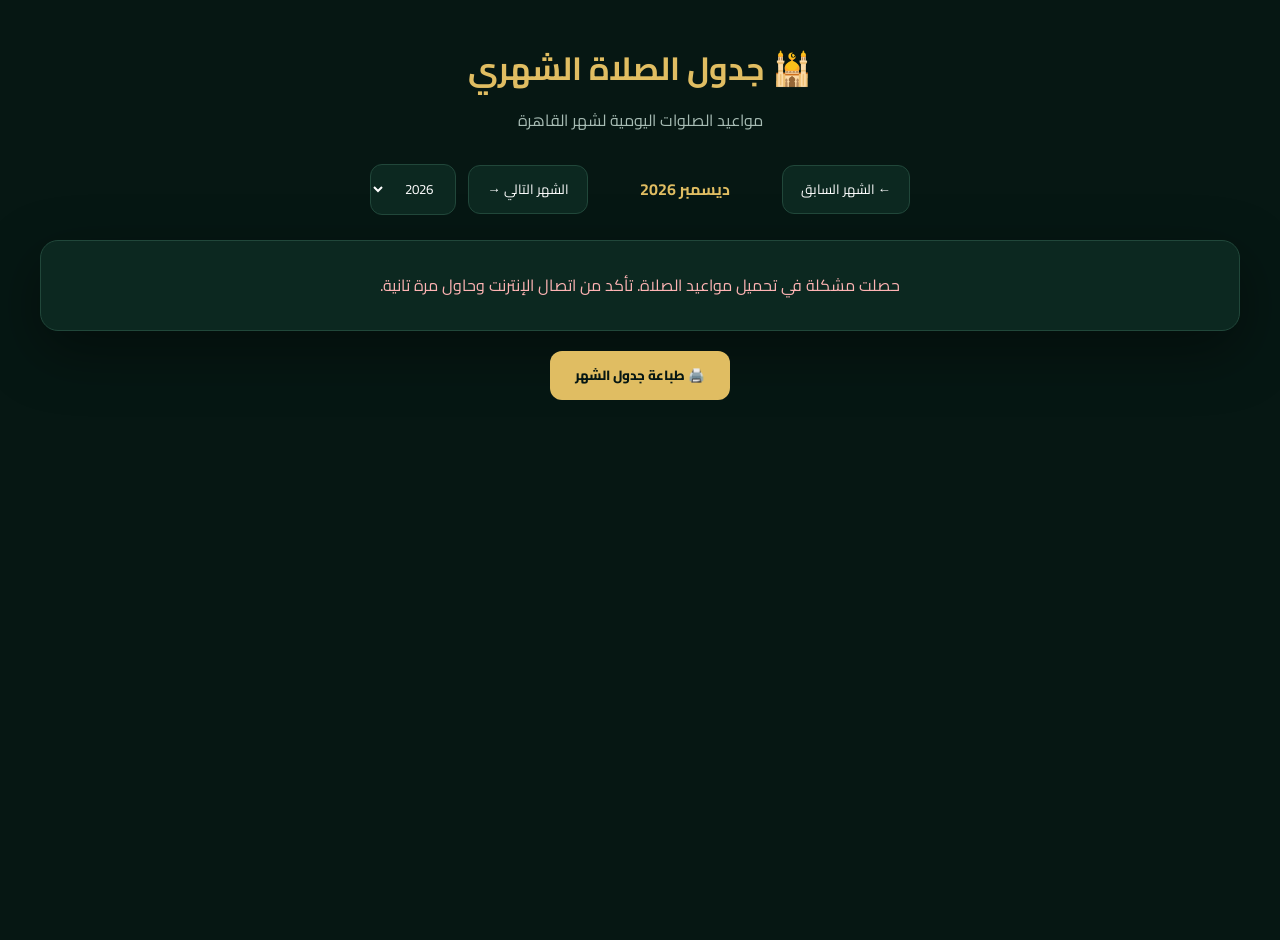
==== monthly-prayer.html @ 0f0266c1 "Add files via upload" ====
<!DOCTYPE html>
<html lang="ar" dir="rtl">
<head>
    <meta charset="UTF-8">
    <meta name="viewport" content="width=device-width, initial-scale=1.0">

    <title>جدول الصلاة الشهري | ذَكِّرني</title>

    <link rel="stylesheet" href="style.css">

    <link rel="preconnect" href="https://fonts.googleapis.com">
    <link rel="preconnect" href="https://fonts.gstatic.com" crossorigin>

    <link href="https://fonts.googleapis.com/css2?family=Cairo:wght@400;500;600;700;800&display=swap"
          rel="stylesheet">

    <style>
        * {
            box-sizing: border-box;
        }

        body {
            margin: 0;
            font-family: "Cairo", sans-serif;
            background: #061713;
            color: #fff;
        }

        .monthly-page {
            width: min(1200px, 94%);
            margin: 40px auto;
        }

        .monthly-header {
            text-align: center;
            margin-bottom: 30px;
        }

        .monthly-header h1 {
            color: #e0bd62;
            font-size: 32px;
            margin-bottom: 8px;
        }

        .monthly-header p {
            color: #a7bcb4;
            margin: 0;
        }

        .controls {
            display: flex;
            justify-content: center;
            align-items: center;
            gap: 12px;
            flex-wrap: wrap;
            margin-bottom: 25px;
        }

        .controls select,
        .controls button {
            font-family: "Cairo", sans-serif;
            border: 1px solid #21473a;
            border-radius: 12px;
            padding: 11px 18px;
            background: #0c2820;
            color: #fff;
            cursor: pointer;
        }

        .controls button:hover,
        .controls select:hover {
            border-color: #e0bd62;
        }

        .controls .current-month {
            min-width: 170px;
            text-align: center;
            font-weight: 700;
            color: #e0bd62;
        }

        .table-wrapper {
            overflow-x: auto;
            background: #0c2820;
            border: 1px solid #21473a;
            border-radius: 18px;
            box-shadow: 0 20px 60px #0006;
        }

        table {
            width: 100%;
            border-collapse: collapse;
            min-width: 700px;
        }

        th {
            background: #102f26;
            color: #e0bd62;
            padding: 15px 10px;
            font-weight: 800;
            white-space: nowrap;
        }

        td {
            padding: 13px 10px;
            text-align: center;
            border-top: 1px solid #21473a;
            color: #f7f7f1;
        }

        tbody tr:hover {
            background: #102f26;
        }

        .day {
            color: #e0bd62;
            font-weight: 800;
        }

        .loading {
            text-align: center;
            padding: 35px;
            color: #a7bcb4;
        }

        .error {
            text-align: center;
            padding: 30px;
            color: #ffb4b4;
        }

        .print-btn {
            display: block;
            margin: 20px auto 0;
            border: 0;
            background: #e0bd62;
            color: #061713;
            font-family: "Cairo", sans-serif;
            font-weight: 800;
            padding: 12px 25px;
            border-radius: 12px;
            cursor: pointer;
        }

        .print-btn:hover {
            background: #f5d98d;
        }

        @media (max-width: 600px) {
            .monthly-header h1 {
                font-size: 25px;
            }

            .controls {
                flex-direction: column;
            }

            .controls select,
            .controls button {
                width: 100%;
            }
        }

        @media print {
            body {
                background: white;
                color: black;
            }

            .controls,
            .print-btn {
                display: none;
            }

            .monthly-page {
                width: 100%;
                margin: 0;
            }

            .monthly-header h1 {
                color: black;
            }

            .monthly-header p {
                color: black;
            }

            .table-wrapper {
                box-shadow: none;
                border: 1px solid #999;
            }

            th {
                background: #eee;
                color: black;
            }

            td {
                color: black;
                border-color: #ccc;
            }
        }
    </style>
</head>

<body>

<div class="monthly-page">

    <header class="monthly-header">
        <h1>🕌 جدول الصلاة الشهري</h1>
        <p>مواعيد الصلوات اليومية لشهر <span id="cityName">القاهرة</span></p>
    </header>

    <div class="controls">

        <button id="prevMonth">
            ← الشهر السابق
        </button>

        <div class="current-month" id="monthTitle">
            جاري التحميل...
        </div>

        <button id="nextMonth">
            الشهر التالي →
        </button>

        <select id="yearSelect"></select>

    </div>

    <div class="table-wrapper">

        <div id="loading" class="loading">
            جاري تحميل مواعيد الصلاة...
        </div>

        <table id="prayerTable" style="display:none;">

            <thead>
                <tr>
                    <th>اليوم</th>
                    <th>التاريخ</th>
                    <th>الفجر</th>
                    <th>الشروق</th>
                    <th>الظهر</th>
                    <th>العصر</th>
                    <th>المغرب</th>
                    <th>العشاء</th>
                </tr>
            </thead>

            <tbody id="prayerBody"></tbody>

        </table>

        <div id="error" class="error" style="display:none;"></div>

    </div>

    <button class="print-btn" onclick="window.print()">
        🖨️ طباعة جدول الشهر
    </button>

</div>

<script>

    const city = "Cairo";
    const country = "Egypt";

    const arabicMonths = [
        "يناير",
        "فبراير",
        "مارس",
        "أبريل",
        "مايو",
        "يونيو",
        "يوليو",
        "أغسطس",
        "سبتمبر",
        "أكتوبر",
        "نوفمبر",
        "ديسمبر"
    ];

    const arabicDays = [
        "الأحد",
        "الاثنين",
        "الثلاثاء",
        "الأربعاء",
        "الخميس",
        "الجمعة",
        "السبت"
    ];

    let currentDate = new Date();

    const monthTitle = document.getElementById("monthTitle");
    const prayerBody = document.getElementById("prayerBody");
    const loading = document.getElementById("loading");
    const errorBox = document.getElementById("error");
    const prayerTable = document.getElementById("prayerTable");

    const yearSelect = document.getElementById("yearSelect");

    // إنشاء السنوات
    const currentYear = new Date().getFullYear();

    for (let year = currentYear - 5; year <= currentYear + 5; year++) {

        const option = document.createElement("option");

        option.value = year;
        option.textContent = year;

        yearSelect.appendChild(option);
    }

    yearSelect.value = currentYear;

    function loadPrayerTimes() {

        const month = currentDate.getMonth() + 1;
        const year = currentDate.getFullYear();

        yearSelect.value = year;

        monthTitle.textContent =
            `${arabicMonths[month - 1]} ${year}`;

        loading.style.display = "block";
        prayerTable.style.display = "none";
        errorBox.style.display = "none";

        const url =
            `https://api.aladhan.com/v1/calendarByCity/${year}/${month}?city=${city}&country=${country}&method=5`;

        fetch(url)

            .then(response => {

                if (!response.ok) {
                    throw new Error("API Error");
                }

                return response.json();

            })

            .then(data => {

                if (
                    !data ||
                    !data.data ||
                    !Array.isArray(data.data)
                ) {
                    throw new Error("بيانات غير صحيحة");
                }

                prayerBody.innerHTML = "";

                data.data.forEach(day => {

                    const date = new Date(
                        year,
                        month - 1,
                        Number(day.date.gregorian.day)
                    );

                    const row = document.createElement("tr");

                    row.innerHTML = `

                        <td class="day">
                            ${arabicDays[date.getDay()]}
                        </td>

                        <td>
                            ${day.date.gregorian.day}
                            /
                            ${month}
                        </td>

                        <td>
                            ${cleanTime(day.timings.Fajr)}
                        </td>

                        <td>
                            ${cleanTime(day.timings.Sunrise)}
                        </td>

                        <td>
                            ${cleanTime(day.timings.Dhuhr)}
                        </td>

                        <td>
                            ${cleanTime(day.timings.Asr)}
                        </td>

                        <td>
                            ${cleanTime(day.timings.Maghrib)}
                        </td>

                        <td>
                            ${cleanTime(day.timings.Isha)}
                        </td>

                    `;

                    prayerBody.appendChild(row);

                });

                loading.style.display = "none";
                prayerTable.style.display = "table";

            })

            .catch(err => {

                console.error(err);

                loading.style.display = "none";
                prayerTable.style.display = "none";

                errorBox.style.display = "block";

                errorBox.textContent =
                    "حصلت مشكلة في تحميل مواعيد الصلاة. تأكد من اتصال الإنترنت وحاول مرة تانية.";

            });
    }


    function cleanTime(time) {

        if (!time) return "--:--";

        return time.split(" ")[0];

    }


    document.getElementById("prevMonth").addEventListener("click", () => {

        currentDate.setMonth(currentDate.getMonth() - 1);

        loadPrayerTimes();

    });


    document.getElementById("nextMonth").addEventListener("click", () => {

        currentDate.setMonth(currentDate.getMonth() + 1);

        loadPrayerTimes();

    });


    yearSelect.addEventListener("change", () => {

        currentDate.setFullYear(
            Number(yearSelect.value)
        );

        loadPrayerTimes();

    });


    loadPrayerTimes();

</script>

</body>
</html>
---- style.css ----
/* =========================================================
   ذَكِّرني | ZAKKIRNI
   Main Style Sheet
========================================================= */


/* =========================================================
   المتغيرات
========================================================= */

:root {
    --bg: #071a15;
    --bg-2: #0b241d;
    --card: #102c24;
    --card-2: #12352b;

    --gold: #d9b45b;
    --gold-light: #f0d78c;
    --gold-dark: #a98432;

    --green: #1d8a63;
    --green-light: #36b784;

    --text: #f7f3e7;
    --text-soft: #c9d4ce;
    --muted: #91a69d;

    --border: rgba(217, 180, 91, 0.18);

    --shadow:
        0 15px 45px rgba(0, 0, 0, 0.28);

    --radius: 22px;
}


/* =========================================================
   Reset
========================================================= */

* {
    margin: 0;
    padding: 0;
    box-sizing: border-box;
}


html {
    scroll-behavior: smooth;
}


body {
    margin: 0;

    background:
        radial-gradient(
            circle at top right,
            rgba(29, 138, 99, 0.10),
            transparent 35%
        ),
        radial-gradient(
            circle at bottom left,
            rgba(217, 180, 91, 0.06),
            transparent 30%
        ),
        var(--bg);

    color: var(--text);

    font-family:
        "Cairo",
        Arial,
        sans-serif;

    line-height: 1.8;

    min-height: 100vh;
}


a {
    color: inherit;
    text-decoration: none;
}


button,
select {
    font-family: inherit;
}


button {
    cursor: pointer;
}


img {
    max-width: 100%;
    display: block;
}


.container {
    width: min(
        1180px,
        calc(100% - 40px)
    );

    margin: auto;
}


/* =========================================================
   Header
========================================================= */

.header {
    position: sticky;
    top: 0;
    z-index: 1000;

    background:
        rgba(7, 26, 21, 0.92);

    backdrop-filter: blur(14px);

    border-bottom:
        1px solid var(--border);
}


.nav {
    min-height: 78px;

    display: flex;
    align-items: center;
    justify-content: space-between;

    gap: 25px;
}


.logo {
    display: flex;
    align-items: center;
    gap: 12px;

    font-size: 20px;
    font-weight: 800;

    color: var(--gold-light);
}


.logo small {
    display: block;

    color: var(--muted);

    font-size: 10px;
    font-weight: 500;

    margin-top: -5px;
}


.logo-mark {
    width: 43px;
    height: 43px;

    display: grid;
    place-items: center;

    border-radius: 50%;

    background:
        linear-gradient(
            145deg,
            var(--gold-light),
            var(--gold)
        );

    color: var(--bg);

    font-size: 22px;

    box-shadow:
        0 5px 20px
        rgba(217, 180, 91, 0.18);
}


.nav-links {
    display: flex;
    align-items: center;
    gap: 7px;
}


.nav-links a {
    padding: 9px 13px;

    border-radius: 12px;

    color: var(--text-soft);

    font-size: 14px;
    font-weight: 600;

    transition:
        0.25s ease;
}


.nav-links a:hover,
.nav-links a.active {
    color: var(--gold-light);

    background:
        rgba(217, 180, 91, 0.09);
}


.menu-btn {
    display: none;

    width: 44px;
    height: 44px;

    border: 1px solid var(--border);

    border-radius: 12px;

    background: var(--card);

    color: var(--gold-light);

    font-size: 22px;
}


/* =========================================================
   Hero
========================================================= */

.hero {
    min-height: 560px;

    display: flex;
    align-items: center;

    position: relative;

    overflow: hidden;

    background:
        radial-gradient(
            circle at 80% 30%,
            rgba(29, 138, 99, 0.18),
            transparent 35%
        );
}


.hero::before {
    content: "";

    position: absolute;

    width: 350px;
    height: 350px;

    border-radius: 50%;

    background:
        rgba(217, 180, 91, 0.06);

    top: -160px;
    left: -100px;
}


.hero-content {
    position: relative;

    max-width: 760px;

    padding: 70px 0;
}


.badge {
    display: inline-flex;

    align-items: center;

    padding: 7px 14px;

    border:
        1px solid
        rgba(217, 180, 91, 0.25);

    background:
        rgba(217, 180, 91, 0.07);

    border-radius: 999px;

    color: var(--gold-light);

    font-size: 13px;

    margin-bottom: 20px;
}


.hero h1 {
    font-size:
        clamp(38px, 6vw, 72px);

    line-height: 1.25;

    margin-bottom: 18px;

    font-weight: 800;
}


.hero h1 span {
    color: var(--gold-light);
}


.hero p {
    max-width: 650px;

    color: var(--text-soft);

    font-size: 17px;

    margin-bottom: 30px;
}


.hero-actions {
    display: flex;

    flex-wrap: wrap;

    gap: 12px;
}


/* =========================================================
   Buttons
========================================================= */

.btn {
    display: inline-flex;

    align-items: center;
    justify-content: center;

    min-height: 48px;

    padding: 10px 22px;

    border-radius: 14px;

    font-weight: 700;

    transition:
        transform 0.2s ease,
        box-shadow 0.2s ease;
}


.btn:hover {
    transform: translateY(-2px);
}


.btn.primary {
    background:
        linear-gradient(
            135deg,
            var(--gold-light),
            var(--gold)
        );

    color: #162017;

    box-shadow:
        0 10px 25px
        rgba(217, 180, 91, 0.15);
}


.btn.secondary {
    border:
        1px solid
        var(--border);

    background:
        rgba(255,255,255,0.03);

    color: var(--text);
}


/* =========================================================
   Sections
========================================================= */

.section {
    padding: 80px 0;
}


.section-head {
    display: flex;

    align-items: center;

    gap: 15px;

    margin-bottom: 28px;
}


.section-icon {
    width: 50px;
    height: 50px;

    display: grid;
    place-items: center;

    border-radius: 15px;

    background:
        rgba(217, 180, 91, 0.09);

    border:
        1px solid var(--border);

    font-size: 23px;
}


.section-head small {
    color: var(--gold);

    font-size: 12px;
}


.section-head h2 {
    font-size: 29px;

    line-height: 1.3;
}


.title-center {
    text-align: center;

    margin-bottom: 38px;
}


.title-center > span {
    color: var(--gold-light);

    font-size: 14px;
}


.title-center h2 {
    font-size:
        clamp(28px, 4vw, 40px);

    margin: 8px 0;
}


.title-center p {
    color: var(--muted);
}


/* =========================================================
   Prayer
========================================================= */

.prayer-grid {
    display: grid;

    grid-template-columns:
        repeat(5, 1fr);

    gap: 15px;
}


.prayer-card {
    padding: 22px;

    background:
        linear-gradient(
            145deg,
            var(--card),
            var(--bg-2)
        );

    border:
        1px solid var(--border);

    border-radius: 18px;

    text-align: center;

    box-shadow: var(--shadow);
}


.prayer-card .icon {
    font-size: 27px;

    margin-bottom: 7px;
}


.prayer-card h3 {
    color: var(--gold-light);

    font-size: 17px;
}


.prayer-card .time {
    margin-top: 5px;

    font-size: 25px;

    font-weight: 800;
}


.prayer-card small {
    color: var(--muted);
}


/* =========================================================
   Feature Cards
========================================================= */

.cards-grid {
    display: grid;

    grid-template-columns:
        repeat(5, 1fr);

    gap: 17px;
}


.feature-card {
    padding: 25px 20px;

    background:
        linear-gradient(
            150deg,
            rgba(16,44,36,0.96),
            rgba(10,34,28,0.96)
        );

    border:
        1px solid var(--border);

    border-radius: var(--radius);

    transition:
        0.25s ease;

    box-shadow:
        0 10px 35px
        rgba(0,0,0,0.16);
}


.feature-card:hover {
    transform: translateY(-6px);

    border-color:
        rgba(217, 180, 91, 0.4);
}


.card-icon {
    width: 55px;
    height: 55px;

    display: grid;
    place-items: center;

    border-radius: 16px;

    background:
        rgba(217, 180, 91, 0.08);

    font-size: 27px;

    margin-bottom: 18px;
}


.feature-card h3 {
    color: var(--gold-light);

    margin-bottom: 7px;
}


.feature-card p {
    color: var(--text-soft);

    font-size: 13px;

    min-height: 62px;
}


.feature-card b {
    display: block;

    margin-top: 15px;

    color: var(--gold);

    font-size: 13px;
}


/* =========================================================
   Verse
========================================================= */

.verse-box {
    padding: 45px 25px;

    text-align: center;

    border:
        1px solid var(--border);

    border-radius: 25px;

    background:
        radial-gradient(
            circle,
            rgba(29,138,99,0.16),
            transparent 65%
        ),
        var(--card);
}


.bismillah {
    font-family: "Amiri", serif;

    color: var(--gold-light);

    font-size: 28px;

    margin-bottom: 15px;
}


.verse-box p {
    font-family: "Amiri", serif;

    font-size:
        clamp(25px, 4vw, 38px);

    line-height: 2;

    color: #f8f1dd;
}


.verse-box small {
    color: var(--muted);
}


/* =========================================================
   Footer
========================================================= */

.footer {
    margin-top: 50px;

    padding-top: 50px;

    background:
        #05140f;

    border-top:
        1px solid var(--border);
}


.footer-grid {
    display: grid;

    grid-template-columns:
        2fr 1fr 1fr;

    gap: 40px;

    padding-bottom: 40px;
}


.footer-logo {
    color: var(--gold-light);

    font-size: 23px;

    font-weight: 800;

    margin-bottom: 8px;
}


.footer p {
    color: var(--muted);

    font-size: 14px;
}


.footer h3 {
    color: var(--gold-light);

    margin-bottom: 12px;
}


.footer a {
    display: block;

    color: var(--muted);

    font-size: 14px;

    margin: 6px 0;
}


.footer a:hover {
    color: var(--gold-light);
}


.footer-bottom {
    padding: 18px;

    text-align: center;

    border-top:
        1px solid
        rgba(255,255,255,0.05);

    color: var(--muted);

    font-size: 12px;
}


/* =========================================================
   Page Hero
========================================================= */

.page-hero {
    padding: 75px 0 55px;

    text-align: center;

    background:
        radial-gradient(
            circle at center,
            rgba(29,138,99,0.13),
            transparent 55%
        );
}


.page-hero h1 {
    font-size:
        clamp(35px, 5vw, 55px);

    margin: 8px 0;
}


.page-hero p {
    color: var(--muted);
}


.page-content {
    padding: 45px 0 80px;
}


/* =========================================================
   Loading
========================================================= */

.loading {
    padding: 50px 20px;

    text-align: center;

    color: var(--muted);
}


/* =========================================================
   Quran Controls
========================================================= */

.quran-controls {
    display: flex;

    justify-content: center;

    margin-bottom: 25px;
}


.surah-select {
    width: min(500px, 100%);

    padding: 14px 18px;

    border:
        1px solid var(--border);

    border-radius: 15px;

    background:
        var(--card);

    color: var(--text);

    outline: none;

    font-size: 15px;
}


.surah-select:focus {
    border-color: var(--gold);
}


/* =========================================================
   Quran Reader
========================================================= */

.quran-reader {
    width: 100%;
}


.mushaf-page {
    position: relative;

    max-width: 900px;

    min-height: 600px;

    margin: auto;

    padding: 45px 55px 70px;

    background:
        #f5ecd5;

    color: #201a12;

    border-radius: 10px;

    box-shadow:
        0 20px 60px
        rgba(0,0,0,0.3);

    border:
        8px solid
        #d2b76c;
}


.mushaf-top {
    display: flex;

    justify-content: space-between;

    color: #705d35;

    font-size: 13px;

    border-bottom:
        1px solid
        rgba(112,93,53,0.25);

    padding-bottom: 10px;

    margin-bottom: 25px;
}


.quran-title {
    text-align: center;

    font-family: "Amiri", serif;

    font-size: 31px;

    color: #40351e;

    margin-bottom: 15px;
}


.basmalah {
    text-align: center;

    font-family: "Amiri", serif;

    font-size: 32px;

    margin: 15px 0 25px;

    color: #513f1c;
}


.mushaf-text {
    direction: rtl;

    text-align: justify;

    font-family:
        "Amiri",
        serif;

    font-size:
        clamp(22px, 3vw, 29px);

    line-height: 2.3;
}


.mushaf-ayah {
    display: inline;

    transition:
        background 0.3s ease;
}


.mushaf-number {
    display: inline-flex;

    align-items: center;
    justify-content: center;

    margin:
        0 5px;

    font-size: 16px;

    color: #8c7137;
}


.mushaf-ayah.target-ayah {
    background:
        rgba(217, 180, 91, 0.55);

    border-radius: 8px;

    padding: 3px 6px;

    box-shadow:
        0 0 0 2px
        rgba(169,132,50,0.35);
}


.mushaf-page-number {
    position: absolute;

    bottom: 20px;

    left: 50%;

    transform: translateX(-50%);

    color: #705d35;

    font-family: "Amiri", serif;

    font-size: 17px;
}


/* =========================================================
   Quran Navigation
========================================================= */

.quran-navigation {
    max-width: 900px;

    margin: 25px auto 0;

    display: flex;

    justify-content: space-between;

    gap: 15px;
}


.quran-navigation button {
    flex: 1;

    min-height: 48px;

    padding: 10px 18px;

    border:
        1px solid var(--border);

    border-radius: 13px;

    background:
        var(--card);

    color: var(--text);

    font-weight: 700;

    transition: 0.2s;
}


.quran-navigation button:hover:not(:disabled) {
    border-color: var(--gold);

    color: var(--gold-light);

    transform: translateY(-2px);
}


.quran-navigation button:disabled {
    opacity: 0.35;

    cursor: not-allowed;
}


/* =========================================================
   Old Quran Ayah Support
========================================================= */

.ayah {
    padding: 10px;

    border-bottom:
        1px solid
        rgba(255,255,255,0.05);

    font-family: "Amiri", serif;

    font-size: 25px;

    line-height: 2;
}


.ayah.target-ayah {
    background:
        rgba(217,180,91,0.15);

    border-radius: 10px;
}


/* =========================================================
   Adhkar
========================================================= */

.adhkar-grid {
    display: grid;

    grid-template-columns:
        repeat(3, 1fr);

    gap: 18px;
}


.dhikr-card {
    padding: 25px;

    background:
        var(--card);

    border:
        1px solid var(--border);

    border-radius: 20px;

    cursor: pointer;

    transition: 0.25s;
}


.dhikr-card:hover {
    transform: translateY(-4px);

    border-color:
        rgba(217,180,91,0.4);
}


.dhikr-card h3 {
    color: var(--gold-light);

    margin-bottom: 8px;
}


.dhikr-card p {
    color: var(--text-soft);

    font-size: 14px;
}


.dhikr-reader {
    margin-top: 25px;

    padding: 30px;

    background: var(--card);

    border:
        1px solid var(--border);

    border-radius: 22px;
}


.dhikr-item {
    padding: 20px 0;

    border-bottom:
        1px solid
        rgba(255,255,255,0.06);
}


.dhikr-item:last-child {
    border-bottom: 0;
}


.dhikr-item p {
    font-family: "Amiri", serif;

    font-size: 24px;

    line-height: 2;
}


/* =========================================================
   Sunnah
========================================================= */

.sunnah-grid {
    display: grid;

    grid-template-columns:
        repeat(3, 1fr);

    gap: 18px;
}


.sunnah-card {
    padding: 25px;

    background: var(--card);

    border:
        1px solid var(--border);

    border-radius: 20px;

    cursor: pointer;

    transition: 0.25s;
}


.sunnah-card:hover {
    transform: translateY(-4px);

    border-color:
        rgba(217,180,91,0.4);
}


.sunnah-card h3 {
    color: var(--gold-light);

    margin-bottom: 7px;
}


.sunnah-card p {
    color: var(--text-soft);

    font-size: 14px;
}


.sunnah-reader {
    margin-top: 25px;

    padding: 30px;

    background: var(--card);

    border:
        1px solid var(--border);

    border-radius: 22px;
}


/* =========================================================
   ================== TASBEEH ===============================
========================================================= */

.tasbeeh-wrapper {
    max-width: 850px;

    margin: auto;

    display: flex;

    flex-direction: column;

    gap: 22px;
}


/* كارت اختيار الذكر */

.tasbeeh-card {
    padding: 28px;

    background:
        linear-gradient(
            145deg,
            var(--card),
            var(--bg-2)
        );

    border:
        1px solid var(--border);

    border-radius: 24px;

    box-shadow: var(--shadow);
}


.tasbeeh-card h2 {
    text-align: center;

    color: var(--gold-light);

    font-size: 22px;

    margin-bottom: 20px;
}


/* أزرار الأذكار */

.dhikr-options {
    display: grid;

    grid-template-columns:
        repeat(4, 1fr);

    gap: 10px;
}


.dhikr-option {
    min-height: 52px;

    padding: 10px 14px;

    border:
        1px solid
        rgba(217,180,91,0.16);

    border-radius: 14px;

    background:
        rgba(255,255,255,0.025);

    color: var(--text-soft);

    font-size: 14px;

    font-weight: 700;

    transition:
        0.2s ease;
}


.dhikr-option:hover {
    border-color:
        rgba(217,180,91,0.45);

    color: var(--gold-light);
}


.dhikr-option.active {
    background:
        linear-gradient(
            135deg,
            rgba(217,180,91,0.20),
            rgba(217,180,91,0.08)
        );

    border-color:
        var(--gold);

    color:
        var(--gold-light);

    box-shadow:
        0 8px 20px
        rgba(217,180,91,0.08);
}


/* كارت العداد */

.tasbeeh-counter-card {
    padding:
        35px 25px 30px;

    text-align: center;

    background:
        radial-gradient(
            circle at center top,
            rgba(29,138,99,0.16),
            transparent 55%
        ),
        linear-gradient(
            145deg,
            #102f26,
            #092019
        );

    border:
        1px solid
        rgba(217,180,91,0.2);

    border-radius: 30px;

    box-shadow:
        0 20px 55px
        rgba(0,0,0,0.3);
}


/* الذكر الحالي */

.current-dhikr {
    color:
        var(--gold-light);

    font-family:
        "Amiri",
        serif;

    font-size: 31px;

    margin-bottom: 5px;
}


/* الرقم */

.tasbeeh-count {
    font-family:
        "Cairo",
        sans-serif;

    font-size:
        clamp(55px, 10vw, 90px);

    line-height: 1.2;

    font-weight: 800;

    color:
        #f8f1dd;

    text-shadow:
        0 5px 25px
        rgba(217,180,91,0.13);

    margin-bottom: 20px;
}


/* زر التسبيح الكبير */

.tasbeeh-main-button {
    width: 210px;
    height: 210px;

    margin: 0 auto 25px;

    border: 8px solid
        rgba(217,180,91,0.13);

    border-radius: 50%;

    background:
        radial-gradient(
            circle at 35% 30%,
            #2a9d73,
            #126447 65%,
            #0b402f
        );

    color:
        white;

    display: flex;

    flex-direction: column;

    align-items: center;

    justify-content: center;

    gap: 3px;

    box-shadow:
        0 20px 45px
        rgba(0,0,0,0.35),
        inset 0 2px 10px
        rgba(255,255,255,0.08);

    transition:
        transform 0.12s ease,
        box-shadow 0.12s ease;
}


.tasbeeh-main-button span {
    font-size: 40px;

    line-height: 1;
}


.tasbeeh-main-button strong {
    font-size: 25px;
}


.tasbeeh-main-button small {
    color:
        rgba(255,255,255,0.68);

    font-size: 12px;
}


.tasbeeh-main-button:hover {
    transform:
        translateY(-3px)
        scale(1.02);

    box-shadow:
        0 25px 55px
        rgba(0,0,0,0.42),
        0 0 35px
        rgba(29,138,99,0.12);
}


.tasbeeh-main-button:active {
    transform:
        scale(0.94);
}


/* حركة الضغطة */

.tasbeeh-main-button.tasbeeh-click {
    animation:
        tasbeehPulse
        0.16s ease;
}


@keyframes tasbeehPulse {

    0% {
        transform: scale(1);
    }

    50% {
        transform: scale(0.91);
    }

    100% {
        transform: scale(1);
    }

}


/* أزرار الحفظ والتصفير */

.tasbeeh-actions {
    display: flex;

    justify-content: center;

    gap: 10px;
}


.save-btn,
.reset-btn {
    min-width: 130px;

    min-height: 45px;

    padding: 8px 18px;

    border-radius: 13px;

    font-weight: 700;

    transition:
        0.2s ease;
}


.save-btn {
    border:
        1px solid
        rgba(54,183,132,0.35);

    background:
        rgba(54,183,132,0.08);

    color:
        #65d2a5;
}


.reset-btn {
    border:
        1px solid
        rgba(217,180,91,0.2);

    background:
        rgba(217,180,91,0.06);

    color:
        var(--gold-light);
}


.save-btn:hover,
.reset-btn:hover {
    transform:
        translateY(-2px);

    border-color:
        var(--gold);
}


/* الإحصائيات */

.stats-card {
    padding:
        28px;
}


.stats-grid {
    display: grid;

    grid-template-columns:
        repeat(3, 1fr);

    gap: 12px;
}


.stat-box {
    padding: 20px 12px;

    text-align: center;

    border:
        1px solid
        rgba(217,180,91,0.12);

    background:
        rgba(255,255,255,0.025);

    border-radius: 16px;
}


.stat-box span {
    display: block;

    color:
        var(--muted);

    font-size: 12px;

    margin-bottom: 5px;
}


.stat-box strong {
    display: block;

    color:
        var(--gold-light);

    font-size: 19px;
}


/* ملاحظة التسبيح */

.tasbeeh-note {
    display: flex;

    align-items: center;

    gap: 12px;

    padding:
        16px 20px;

    border:
        1px solid
        rgba(54,183,132,0.16);

    background:
        rgba(29,138,99,0.07);

    border-radius: 16px;
}


.tasbeeh-note span {
    font-size: 22px;
}


.tasbeeh-note p {
    color:
        var(--text-soft);

    font-size: 13px;
}


/* =========================================================
   Prophets
========================================================= */

.prophets-grid {
    display: grid;

    grid-template-columns:
        repeat(4, 1fr);

    gap: 17px;
}


.prophet-card {
    padding: 25px;

    background:
        var(--card);

    border:
        1px solid var(--border);

    border-radius: 20px;

    cursor: pointer;

    transition:
        0.25s ease;
}


.prophet-card:hover {
    transform:
        translateY(-5px);

    border-color:
        rgba(217,180,91,0.42);
}


.prophet-card .prophet-icon {
    font-size: 35px;

    margin-bottom: 10px;
}


.prophet-card h3 {
    color:
        var(--gold-light);

    margin-bottom: 7px;
}


.prophet-card p {
    color:
        var(--text-soft);

    font-size: 13px;
}


.story-reader {
    max-width: 900px;

    margin:
        30px auto 0;

    padding: 35px;

    background:
        var(--card);

    border:
        1px solid var(--border);

    border-radius: 24px;
}


.story-reader h2 {
    color:
        var(--gold-light);

    margin-bottom: 15px;
}


.story-reader p {
    font-family:
        "Amiri",
        serif;

    font-size: 22px;

    line-height: 2.1;

    color:
        var(--text-soft);

    margin-bottom: 15px;
}


.quran-reference {
    display: inline-flex;

    margin: 5px;

    padding:
        7px 12px;

    border-radius: 10px;

    background:
        rgba(217,180,91,0.08);

    border:
        1px solid
        rgba(217,180,91,0.18);

    color:
        var(--gold-light);

    font-size: 13px;

    cursor: pointer;

    transition:
        0.2s;
}


.quran-reference:hover {
    background:
        rgba(217,180,91,0.17);

    border-color:
        var(--gold);
}


/* =========================================================
   Responsive
========================================================= */

@media (max-width: 1050px) {

    .cards-grid {
        grid-template-columns:
            repeat(3, 1fr);
    }


    .prayer-grid {
        grid-template-columns:
            repeat(3, 1fr);
    }


    .prophets-grid {
        grid-template-columns:
            repeat(3, 1fr);
    }

}


@media (max-width: 850px) {

    .menu-btn {
        display: block;
    }


    .nav {
        position: relative;
    }


    .nav-links {
        display: none;

        position: absolute;

        top: 70px;

        right: 0;
        left: 0;

        padding: 12px;

        flex-direction: column;

        align-items: stretch;

        background:
            rgba(7,26,21,0.98);

        border:
            1px solid var(--border);

        border-radius: 16px;

        box-shadow:
            0 20px 40px
            rgba(0,0,0,0.35);
    }


    .nav-links.show {
        display: flex;
    }


    .nav-links a {
        width: 100%;

        text-align: center;
    }


    .mushaf-page {
        padding:
            35px 25px 65px;

        border-width: 5px;
    }


    .mushaf-text {
        font-size: 22px;

        line-height: 2.15;
    }


    .adhkar-grid,
    .sunnah-grid {
        grid-template-columns:
            repeat(2, 1fr);
    }


    .prophets-grid {
        grid-template-columns:
            repeat(2, 1fr);
    }


    .dhikr-options {
        grid-template-columns:
            repeat(2, 1fr);
    }

}


@media (max-width: 650px) {

    .container {
        width:
            min(
                100% - 24px,
                1180px
            );
    }


    .hero {
        min-height:
            500px;
    }


    .hero-content {
        padding:
            55px 0;
    }


    .section {
        padding:
            60px 0;
    }


    .cards-grid {
        grid-template-columns:
            repeat(2, 1fr);
    }


    .prayer-grid {
        grid-template-columns:
            repeat(2, 1fr);
    }


    .footer-grid {
        grid-template-columns:
            1fr 1fr;
    }


    .mushaf-page {
        min-height:
            500px;

        padding:
            28px 17px 60px;
    }


    .mushaf-text {
        font-size:
            20px;

        line-height:
            2;
    }


    .mushaf-top {
        font-size:
            11px;
    }


    .quran-navigation {
        flex-direction:
            column;
    }


    .tasbeeh-main-button {
        width:
            185px;

        height:
            185px;
    }


    .tasbeeh-main-button span {
        font-size:
            35px;
    }


    .tasbeeh-main-button strong {
        font-size:
            22px;
    }


    .stats-grid {
        grid-template-columns:
            1fr;
    }

}


@media (max-width: 500px) {

    .logo {
        font-size:
            17px;
    }


    .logo-mark {
        width:
            38px;

        height:
            38px;

        font-size:
            19px;
    }


    .hero h1 {
        font-size:
            38px;
    }


    .hero p {
        font-size:
            14px;
    }


    .hero-actions {
        flex-direction:
            column;
    }


    .hero-actions .btn {
        width:
            100%;
    }


    .cards-grid,
    .prayer-grid,
    .adhkar-grid,
    .sunnah-grid,
    .prophets-grid {
        grid-template-columns:
            1fr;
    }


    .footer-grid {
        grid-template-columns:
            1fr;
    }


    .mushaf-page {
        padding:
            25px 13px 58px;

        border-width:
            4px;
    }


    .quran-title {
        font-size:
            25px;
    }


    .basmala {
        font-size:
            27px;
    }


    .mushaf-text {
        font-size:
            19px;

        line-height:
            2;
    }


    .mushaf-number {
        font-size:
            13px;
    }


    .story-reader {
        padding:
            22px 17px;
    }


    .story-reader p {
        font-size:
            19px;
    }


    .dhikr-options {
        grid-template-columns:
            1fr;
    }


    .tasbeeh-card {
        padding:
            22px 15px;
    }


    .tasbeeh-counter-card {
        padding:
            30px 15px 25px;
    }


    .current-dhikr {
        font-size:
            27px;
    }


    .tasbeeh-count {
        font-size:
            65px;
    }


    .tasbeeh-main-button {
        width:
            170px;

        height:
            170px;
    }


    .tasbeeh-actions {
        flex-direction:
            column;
    }


    .save-btn,
    .reset-btn {
        width:
            100%;
    }


    .tasbeeh-note {
        align-items:
            flex-start;
    }

}


@media (max-width: 360px) {

    .hero h1 {
        font-size:
            33px;
    }


    .tasbeeh-main-button {
        width:
            150px;

        height:
            150px;
    }


    .tasbeeh-main-button span {
        font-size:
            30px;
    }


    .tasbeeh-main-button strong {
        font-size:
            19px;
    }

}
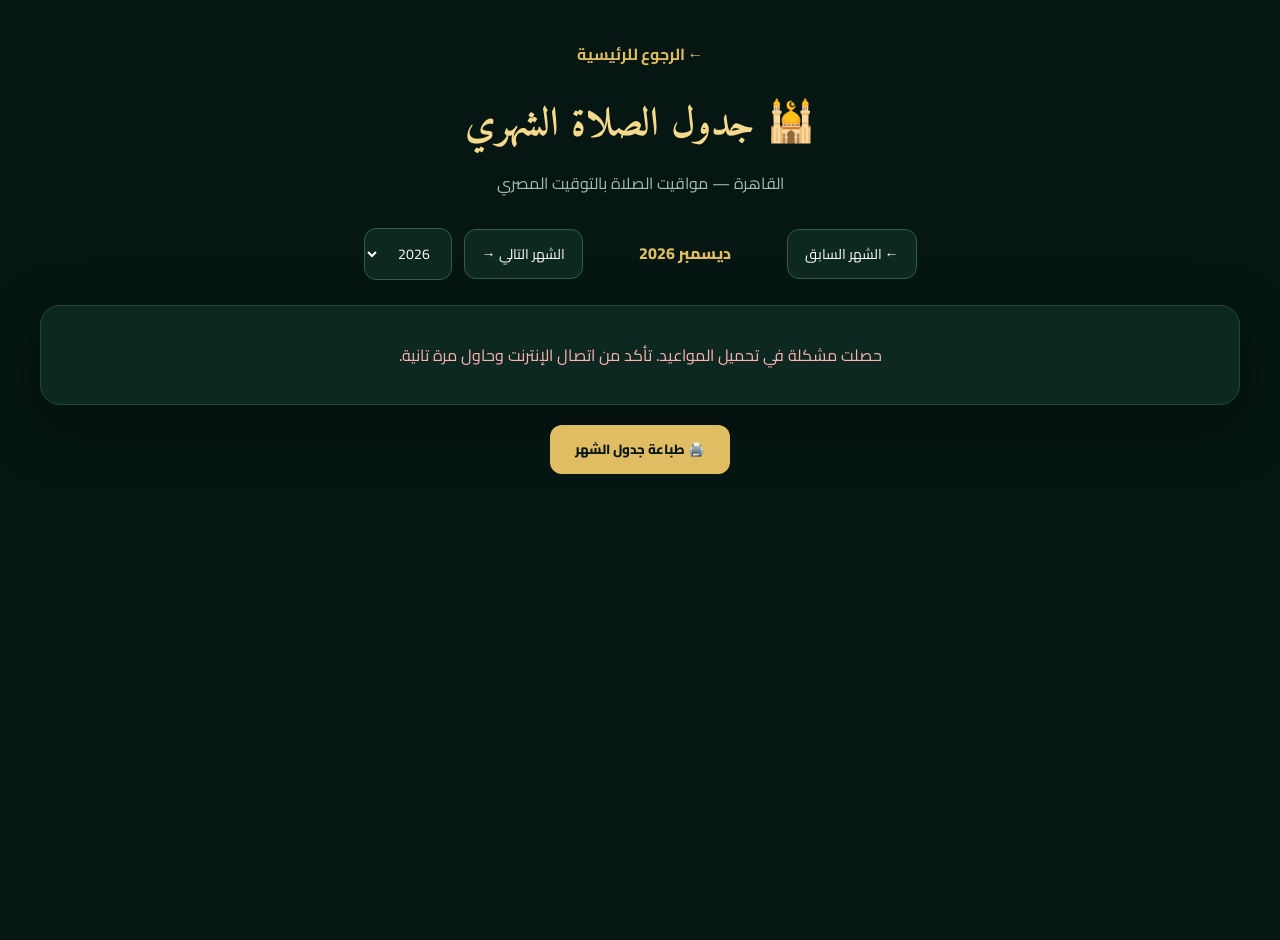
==== commit 81a456e3: "Rename monthly-prayer to monthly-prayer.html" ====
--- a/monthly-prayer.html
+++ b/monthly-prayer.html
@@ -1,216 +1,453 @@
 <!DOCTYPE html>
 <html lang="ar" dir="rtl">
+
 <head>
+
     <meta charset="UTF-8">
-    <meta name="viewport" content="width=device-width, initial-scale=1.0">
-
-    <title>جدول الصلاة الشهري | ذَكِّرني</title>
-
-    <link rel="stylesheet" href="style.css">
-
-    <link rel="preconnect" href="https://fonts.googleapis.com">
-    <link rel="preconnect" href="https://fonts.gstatic.com" crossorigin>
-
-    <link href="https://fonts.googleapis.com/css2?family=Cairo:wght@400;500;600;700;800&display=swap"
+
+    <meta name="viewport"
+          content="width=device-width, initial-scale=1.0">
+
+    <meta name="theme-color"
+          content="#061713">
+
+    <title>
+        جدول الصلاة الشهري | ذَكِّرني
+    </title>
+
+    <link rel="stylesheet"
+          href="style.css">
+
+    <link rel="preconnect"
+          href="https://fonts.googleapis.com">
+
+    <link rel="preconnect"
+          href="https://fonts.gstatic.com"
+          crossorigin>
+
+    <link href="https://fonts.googleapis.com/css2?family=Cairo:wght@400;500;600;700;800&family=Amiri:wght@400;700&display=swap"
           rel="stylesheet">
 
+
     <style>
+
         * {
             box-sizing: border-box;
         }
 
         body {
+
             margin: 0;
+
             font-family: "Cairo", sans-serif;
+
             background: #061713;
-            color: #fff;
-        }
-
-        .monthly-page {
+
+            color: white;
+
+        }
+
+
+        .page {
+
             width: min(1200px, 94%);
-            margin: 40px auto;
-        }
-
-        .monthly-header {
+
+            margin: 40px auto 60px;
+
+        }
+
+
+        /* HEADER */
+
+        .top {
+
             text-align: center;
+
             margin-bottom: 30px;
-        }
-
-        .monthly-header h1 {
+
+        }
+
+
+        .top a {
+
+            display: inline-block;
+
+            margin-bottom: 20px;
+
             color: #e0bd62;
-            font-size: 32px;
-            margin-bottom: 8px;
-        }
-
-        .monthly-header p {
+
+            text-decoration: none;
+
+            font-weight: 700;
+
+        }
+
+
+        .top h1 {
+
+            margin: 0 0 8px;
+
+            font-family: "Amiri", serif;
+
+            color: #f5d98d;
+
+            font-size: 40px;
+
+        }
+
+
+        .top p {
+
+            margin: 0;
+
             color: #a7bcb4;
-            margin: 0;
-        }
+
+        }
+
+
+        /* CONTROLS */
 
         .controls {
+
             display: flex;
+
             justify-content: center;
+
             align-items: center;
+
             gap: 12px;
+
             flex-wrap: wrap;
+
             margin-bottom: 25px;
-        }
-
-        .controls select,
-        .controls button {
+
+        }
+
+
+        .controls button,
+        .controls select {
+
             font-family: "Cairo", sans-serif;
-            border: 1px solid #21473a;
+
+            border: 1px solid #315d4e;
+
             border-radius: 12px;
-            padding: 11px 18px;
+
+            padding: 11px 17px;
+
             background: #0c2820;
-            color: #fff;
+
+            color: white;
+
             cursor: pointer;
-        }
+
+            font-size: 14px;
+
+        }
+
 
         .controls button:hover,
         .controls select:hover {
+
             border-color: #e0bd62;
-        }
-
-        .controls .current-month {
-            min-width: 170px;
+
+        }
+
+
+        .month-title {
+
+            min-width: 180px;
+
             text-align: center;
+
+            color: #e0bd62;
+
+            font-weight: 800;
+
+        }
+
+
+        /* TABLE */
+
+        .table-wrapper {
+
+            overflow-x: auto;
+
+            background: #0c2820;
+
+            border: 1px solid #21473a;
+
+            border-radius: 20px;
+
+            box-shadow: 0 20px 60px #0006;
+
+        }
+
+
+        table {
+
+            width: 100%;
+
+            border-collapse: collapse;
+
+            min-width: 850px;
+
+        }
+
+
+        th {
+
+            padding: 15px 10px;
+
+            background: #102f26;
+
+            color: #e0bd62;
+
+            font-weight: 800;
+
+            white-space: nowrap;
+
+        }
+
+
+        td {
+
+            padding: 13px 10px;
+
+            text-align: center;
+
+            border-top: 1px solid #21473a;
+
+            color: #f7f7f1;
+
+            white-space: nowrap;
+
+        }
+
+
+        tbody tr:hover {
+
+            background: #102f26;
+
+        }
+
+
+        .day {
+
+            color: #e0bd62;
+
+            font-weight: 800;
+
+        }
+
+
+        .today {
+
+            background: rgba(224, 189, 98, .10);
+
+        }
+
+
+        .today td {
+
+            color: #f5d98d;
+
             font-weight: 700;
-            color: #e0bd62;
-        }
-
-        .table-wrapper {
-            overflow-x: auto;
-            background: #0c2820;
-            border: 1px solid #21473a;
-            border-radius: 18px;
-            box-shadow: 0 20px 60px #0006;
-        }
-
-        table {
-            width: 100%;
-            border-collapse: collapse;
-            min-width: 700px;
-        }
-
-        th {
-            background: #102f26;
-            color: #e0bd62;
-            padding: 15px 10px;
+
+        }
+
+
+        .loading {
+
+            text-align: center;
+
+            padding: 40px;
+
+            color: #a7bcb4;
+
+        }
+
+
+        .error {
+
+            text-align: center;
+
+            padding: 35px;
+
+            color: #ffb4b4;
+
+        }
+
+
+        /* PRINT */
+
+        .print-btn {
+
+            display: block;
+
+            margin: 20px auto 0;
+
+            border: 0;
+
+            background: #e0bd62;
+
+            color: #061713;
+
+            font-family: "Cairo", sans-serif;
+
             font-weight: 800;
-            white-space: nowrap;
-        }
-
-        td {
-            padding: 13px 10px;
-            text-align: center;
-            border-top: 1px solid #21473a;
-            color: #f7f7f1;
-        }
-
-        tbody tr:hover {
-            background: #102f26;
-        }
-
-        .day {
-            color: #e0bd62;
-            font-weight: 800;
-        }
-
-        .loading {
-            text-align: center;
-            padding: 35px;
-            color: #a7bcb4;
-        }
-
-        .error {
-            text-align: center;
-            padding: 30px;
-            color: #ffb4b4;
-        }
-
-        .print-btn {
-            display: block;
-            margin: 20px auto 0;
-            border: 0;
-            background: #e0bd62;
-            color: #061713;
-            font-family: "Cairo", sans-serif;
-            font-weight: 800;
+
             padding: 12px 25px;
+
             border-radius: 12px;
+
             cursor: pointer;
-        }
+
+        }
+
 
         .print-btn:hover {
+
             background: #f5d98d;
-        }
+
+        }
+
 
         @media (max-width: 600px) {
-            .monthly-header h1 {
-                font-size: 25px;
-            }
+
+            .top h1 {
+
+                font-size: 30px;
+
+            }
+
 
             .controls {
+
                 flex-direction: column;
-            }
-
-            .controls select,
-            .controls button {
+
+            }
+
+
+            .controls button,
+            .controls select {
+
                 width: 100%;
-            }
-        }
+
+            }
+
+
+            .month-title {
+
+                order: -1;
+
+            }
+
+        }
+
 
         @media print {
+
             body {
+
                 background: white;
+
                 color: black;
-            }
-
+
+            }
+
+
+            .top a,
             .controls,
             .print-btn {
+
                 display: none;
-            }
-
-            .monthly-page {
+
+            }
+
+
+            .page {
+
                 width: 100%;
+
                 margin: 0;
-            }
-
-            .monthly-header h1 {
+
+            }
+
+
+            .top h1 {
+
                 color: black;
-            }
-
-            .monthly-header p {
+
+            }
+
+
+            .top p {
+
                 color: black;
-            }
+
+            }
+
 
             .table-wrapper {
+
                 box-shadow: none;
+
                 border: 1px solid #999;
-            }
+
+            }
+
 
             th {
+
                 background: #eee;
+
                 color: black;
-            }
+
+            }
+
 
             td {
+
                 color: black;
+
                 border-color: #ccc;
-            }
-        }
+
+            }
+
+        }
+
     </style>
+
 </head>
 
+
 <body>
 
-<div class="monthly-page">
-
-    <header class="monthly-header">
-        <h1>🕌 جدول الصلاة الشهري</h1>
-        <p>مواعيد الصلوات اليومية لشهر <span id="cityName">القاهرة</span></p>
-    </header>
+
+<div class="page">
+
+
+    <!-- HEADER -->
+
+    <div class="top">
+
+        <a href="index.html">
+            ← الرجوع للرئيسية
+        </a>
+
+        <h1>
+            🕌 جدول الصلاة الشهري
+        </h1>
+
+        <p>
+            القاهرة — مواقيت الصلاة بالتوقيت المصري
+        </p>
+
+    </div>
+
+
+    <!-- CONTROLS -->
 
     <div class="controls">
 
@@ -218,59 +455,129 @@
             ← الشهر السابق
         </button>
 
-        <div class="current-month" id="monthTitle">
+
+        <div class="month-title"
+             id="monthTitle">
+
             جاري التحميل...
+
         </div>
+
 
         <button id="nextMonth">
             الشهر التالي →
         </button>
 
-        <select id="yearSelect"></select>
+
+        <select id="yearSelect">
+        </select>
 
     </div>
 
+
+    <!-- TABLE -->
+
     <div class="table-wrapper">
 
-        <div id="loading" class="loading">
-            جاري تحميل مواعيد الصلاة...
+        <div id="loading"
+             class="loading">
+
+            🕌 جاري تحميل مواعيد الصلاة...
+
         </div>
 
-        <table id="prayerTable" style="display:none;">
+
+        <table id="prayerTable"
+               style="display:none;">
 
             <thead>
+
                 <tr>
-                    <th>اليوم</th>
-                    <th>التاريخ</th>
-                    <th>الفجر</th>
-                    <th>الشروق</th>
-                    <th>الظهر</th>
-                    <th>العصر</th>
-                    <th>المغرب</th>
-                    <th>العشاء</th>
+
+                    <th>
+                        اليوم
+                    </th>
+
+                    <th>
+                        التاريخ
+                    </th>
+
+                    <th>
+                        الفجر
+                    </th>
+
+                    <th>
+                        الشروق
+                    </th>
+
+                    <th>
+                        الظهر
+                    </th>
+
+                    <th>
+                        العصر
+                    </th>
+
+                    <th>
+                        المغرب
+                    </th>
+
+                    <th>
+                        العشاء
+                    </th>
+
                 </tr>
+
             </thead>
 
-            <tbody id="prayerBody"></tbody>
+
+            <tbody id="prayerBody">
+
+            </tbody>
 
         </table>
 
-        <div id="error" class="error" style="display:none;"></div>
+
+        <div id="error"
+             class="error"
+             style="display:none;">
+
+        </div>
 
     </div>
 
-    <button class="print-btn" onclick="window.print()">
+
+    <!-- PRINT -->
+
+    <button class="print-btn"
+            onclick="window.print()">
+
         🖨️ طباعة جدول الشهر
+
     </button>
 
+
 </div>
 
+
 <script>
 
+
+    /* =========================
+       إعدادات المدينة
+       ========================= */
+
     const city = "Cairo";
+
     const country = "Egypt";
 
+
+    /* =========================
+       أسماء الشهور
+       ========================= */
+
     const arabicMonths = [
+
         "يناير",
         "فبراير",
         "مارس",
@@ -283,9 +590,16 @@
         "أكتوبر",
         "نوفمبر",
         "ديسمبر"
+
     ];
 
+
+    /* =========================
+       أيام الأسبوع
+       ========================= */
+
     const arabicDays = [
+
         "الأحد",
         "الاثنين",
         "الثلاثاء",
@@ -293,61 +607,117 @@
         "الخميس",
         "الجمعة",
         "السبت"
+
     ];
 
+
+    /* =========================
+       التاريخ الحالي
+       ========================= */
+
     let currentDate = new Date();
 
-    const monthTitle = document.getElementById("monthTitle");
-    const prayerBody = document.getElementById("prayerBody");
-    const loading = document.getElementById("loading");
-    const errorBox = document.getElementById("error");
-    const prayerTable = document.getElementById("prayerTable");
-
-    const yearSelect = document.getElementById("yearSelect");
-
-    // إنشاء السنوات
-    const currentYear = new Date().getFullYear();
-
-    for (let year = currentYear - 5; year <= currentYear + 5; year++) {
-
-        const option = document.createElement("option");
+
+    const monthTitle =
+        document.getElementById("monthTitle");
+
+
+    const prayerBody =
+        document.getElementById("prayerBody");
+
+
+    const loading =
+        document.getElementById("loading");
+
+
+    const errorBox =
+        document.getElementById("error");
+
+
+    const prayerTable =
+        document.getElementById("prayerTable");
+
+
+    const yearSelect =
+        document.getElementById("yearSelect");
+
+
+    /* =========================
+       السنوات
+       ========================= */
+
+    const currentYear =
+        new Date().getFullYear();
+
+
+    for (
+        let year = currentYear - 5;
+        year <= currentYear + 5;
+        year++
+    ) {
+
+        const option =
+            document.createElement("option");
 
         option.value = year;
+
         option.textContent = year;
 
         yearSelect.appendChild(option);
+
     }
 
+
     yearSelect.value = currentYear;
 
+
+    /* =========================
+       تحميل الشهر
+       ========================= */
+
     function loadPrayerTimes() {
 
-        const month = currentDate.getMonth() + 1;
-        const year = currentDate.getFullYear();
+        const month =
+            currentDate.getMonth() + 1;
+
+        const year =
+            currentDate.getFullYear();
+
 
         yearSelect.value = year;
+
 
         monthTitle.textContent =
             `${arabicMonths[month - 1]} ${year}`;
 
+
         loading.style.display = "block";
+
         prayerTable.style.display = "none";
+
         errorBox.style.display = "none";
+
 
         const url =
             `https://api.aladhan.com/v1/calendarByCity/${year}/${month}?city=${city}&country=${country}&method=5`;
 
+
         fetch(url)
 
             .then(response => {
 
                 if (!response.ok) {
-                    throw new Error("API Error");
+
+                    throw new Error(
+                        "API Error"
+                    );
+
                 }
 
                 return response.json();
 
             })
+
 
             .then(data => {
 
@@ -356,125 +726,248 @@
                     !data.data ||
                     !Array.isArray(data.data)
                 ) {
-                    throw new Error("بيانات غير صحيحة");
+
+                    throw new Error(
+                        "Invalid data"
+                    );
+
                 }
 
+
                 prayerBody.innerHTML = "";
 
+
+                const today =
+                    new Date();
+
+
                 data.data.forEach(day => {
 
-                    const date = new Date(
-                        year,
-                        month - 1,
-                        Number(day.date.gregorian.day)
-                    );
-
-                    const row = document.createElement("tr");
+
+                    const dayNumber =
+                        Number(
+                            day.date.gregorian.day
+                        );
+
+
+                    const rowDate =
+                        new Date(
+                            year,
+                            month - 1,
+                            dayNumber
+                        );
+
+
+                    const isToday =
+                        today.getFullYear() === year &&
+                        today.getMonth() === month - 1 &&
+                        today.getDate() === dayNumber;
+
+
+                    const row =
+                        document.createElement("tr");
+
+
+                    if (isToday) {
+
+                        row.classList.add(
+                            "today"
+                        );
+
+                    }
+
 
                     row.innerHTML = `
 
                         <td class="day">
-                            ${arabicDays[date.getDay()]}
+                            ${arabicDays[rowDate.getDay()]}
                         </td>
 
                         <td>
-                            ${day.date.gregorian.day}
-                            /
-                            ${month}
+                            ${dayNumber}/${month}
                         </td>
 
                         <td>
-                            ${cleanTime(day.timings.Fajr)}
+                            ${toEgyptianTime(day.timings.Fajr)}
                         </td>
 
                         <td>
-                            ${cleanTime(day.timings.Sunrise)}
+                            ${toEgyptianTime(day.timings.Sunrise)}
                         </td>
 
                         <td>
-                            ${cleanTime(day.timings.Dhuhr)}
+                            ${toEgyptianTime(day.timings.Dhuhr)}
                         </td>
 
                         <td>
-                            ${cleanTime(day.timings.Asr)}
+                            ${toEgyptianTime(day.timings.Asr)}
                         </td>
 
                         <td>
-                            ${cleanTime(day.timings.Maghrib)}
+                            ${toEgyptianTime(day.timings.Maghrib)}
                         </td>
 
                         <td>
-                            ${cleanTime(day.timings.Isha)}
+                            ${toEgyptianTime(day.timings.Isha)}
                         </td>
 
                     `;
 
+
                     prayerBody.appendChild(row);
 
                 });
 
+
                 loading.style.display = "none";
+
                 prayerTable.style.display = "table";
 
             })
 
-            .catch(err => {
-
-                console.error(err);
+
+            .catch(error => {
+
+                console.error(error);
+
 
                 loading.style.display = "none";
+
                 prayerTable.style.display = "none";
 
                 errorBox.style.display = "block";
 
+
                 errorBox.textContent =
-                    "حصلت مشكلة في تحميل مواعيد الصلاة. تأكد من اتصال الإنترنت وحاول مرة تانية.";
+                    "حصلت مشكلة في تحميل المواعيد. تأكد من اتصال الإنترنت وحاول مرة تانية.";
 
             });
+
     }
 
 
-    function cleanTime(time) {
-
-        if (!time) return "--:--";
-
-        return time.split(" ")[0];
+    /* =========================
+       تحويل الوقت المصري
+       ========================= */
+
+    function toEgyptianTime(time) {
+
+        if (!time) {
+
+            return "--:--";
+
+        }
+
+
+        time =
+            time
+                .toString()
+                .split(" ")[0];
+
+
+        let parts =
+            time.split(":");
+
+
+        let hour =
+            Number(parts[0]);
+
+
+        let minute =
+            Number(parts[1]);
+
+
+        if (
+            isNaN(hour) ||
+            isNaN(minute)
+        ) {
+
+            return "--:--";
+
+        }
+
+
+        const period =
+            hour >= 12 ? "م" : "ص";
+
+
+        hour =
+            hour % 12;
+
+
+        if (hour === 0) {
+
+            hour = 12;
+
+        }
+
+
+        return `${hour}:${String(minute).padStart(2, "0")} ${period}`;
 
     }
 
 
-    document.getElementById("prevMonth").addEventListener("click", () => {
-
-        currentDate.setMonth(currentDate.getMonth() - 1);
-
-        loadPrayerTimes();
-
-    });
-
-
-    document.getElementById("nextMonth").addEventListener("click", () => {
-
-        currentDate.setMonth(currentDate.getMonth() + 1);
-
-        loadPrayerTimes();
-
-    });
-
-
-    yearSelect.addEventListener("change", () => {
-
-        currentDate.setFullYear(
-            Number(yearSelect.value)
-        );
-
-        loadPrayerTimes();
-
-    });
-
+    /* =========================
+       الشهر السابق
+       ========================= */
+
+    document
+        .getElementById("prevMonth")
+        .addEventListener("click", () => {
+
+            currentDate.setMonth(
+                currentDate.getMonth() - 1
+            );
+
+            loadPrayerTimes();
+
+        });
+
+
+    /* =========================
+       الشهر التالي
+       ========================= */
+
+    document
+        .getElementById("nextMonth")
+        .addEventListener("click", () => {
+
+            currentDate.setMonth(
+                currentDate.getMonth() + 1
+            );
+
+            loadPrayerTimes();
+
+        });
+
+
+    /* =========================
+       تغيير السنة
+       ========================= */
+
+    yearSelect.addEventListener(
+        "change",
+        () => {
+
+            currentDate.setFullYear(
+                Number(yearSelect.value)
+            );
+
+            loadPrayerTimes();
+
+        }
+    );
+
+
+    /* =========================
+       تشغيل الصفحة
+       ========================= */
 
     loadPrayerTimes();
 
 </script>
 
+
 </body>
-</html>+
+</html>
